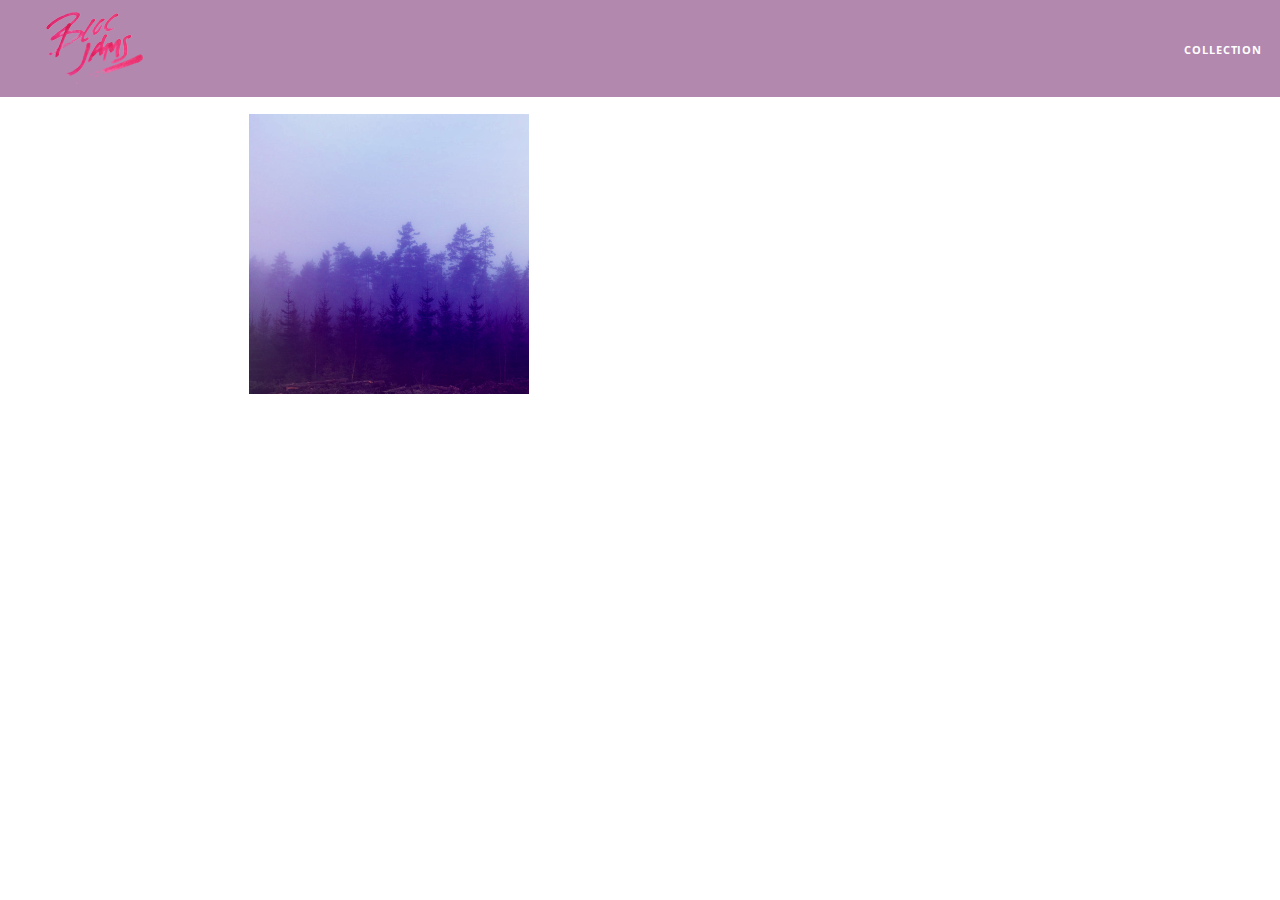
==== album.html @ 12446aa1 "completed checkpoint 6 Album View" ====
<!DOCTYPE html>
<html>
    <head>
        <title>Bloc Jams</title>
        <meta name="viewport" content="width=device-width, initial-scale=1">
        <link rel="stylesheet" type="text/css" href="http://fonts.googleapis.com/css?family=Open+Sans:400,800,600,700,300">
        <link rel="stylesheet" type="text/css" href="http://code.ionicframework.com/ionicons/2.0.1/css/ionicons.min.css">
        <link rel="stylesheet" type="text/css" href="styles/normalize.css">
        <link rel="stylesheet" type="text/css" href="styles/main.css">
        <link rel="stylesheet" type="text/css" href="styles/album.css">
    </head>
    <body class="album">
        <nav class="navbar"> <!-- nav bar -->
            <a href="index.html"  class="logo">
                <img src="assets/images/bloc_jams_logo.png" alt="bloc jams logo">
            </a>
            <div class="links-container">
                <a href="collection.html" class="navbar-link">collection</a>
            </div>
        </nav>
        <main class="album-view container narrow">
          <section class="clearfix">
            <div class="column half">
              <img src="assets/images/album_covers/01.png" class="album-cover-art">
            </div>
            <div class="album-view-details column half">
              <h2 class="album-view-title">The Colors</h2>
              <h3 class="album-view-artist">Pablo Picasso</h3>
              <h5 class="album-view-release-info">1909 Spanish Records</h5>
            </div>
          </section>
          <table class="album-view-song-list">
            <tr class="album-view-song-item">
              <td class="song-item-number">1</td>
              <td class="song-item-title">Blue</td>
              <td class="song-item-duration">X : XX</td>
            </tr>
            <tr class="album-view-song-item">
              <td class="song-item-number">2</td>
              <td class="song-item-title">Red</td>
              <td class="song-item-duration">X : XX</td>
            </tr>
            <tr class="album-view-song-item">
              <td class="song-item-number">3</td>
              <td class="song-item-title">Green</td>
              <td class="song-item-duration">X : XX</td>
            </tr>
            <tr class="album-view-song-item">
              <td class="song-item-number">4</td>
              <td class="song-item-title">Purple</td>
              <td class="song-item-duration">X : XX</td>
            </tr>
            <tr class="album-view-song-item">
              <td class="song-item-number">5</td>
              <td class="song-item-title">Black</td>
              <td class="song-item-duration">X : XX</td>
            </tr>
          </table>
        </main>
    </body>
</html>
---- styles/main.css ----
*, *::before, *::after{
  -moz-box-sizing: border-box;
  -webkit-box-sizing:border-box;
  box-sizing: border-box;
}

html{
  height: 100%; /*makes sure our HTML takes up 100% of the browser window */
  font-size: 100%;
    }

body{
  font-family: 'Open Sans';/*Sets our font to the "Open Sans" typeface */
  color: white;            /*Sets the text color to white */
  min-height:100%;         /*says the height of the body must be, at minimum, 100% of the window */
}

.navbar {
  position: relative;
  padding: 0.5rem;

  /* #1 added opacity to be able to see new background elements*/
  background-color: rgba(101,18,95,0.5);
  /* #2 creates a z-axis allowing this to be on TOP of other objects*/
  z-index: 1;
}

.navbar .logo {
  position: relative; /*positioning will be explained in a resource*/
  left: 2rem;
  cursor: pointer; /* produces a finger-pointer icon when you hover over the logo */
}
.navbar .links-container {
  display: table;
  position: absolute;
  top: 0;
  right: 0;
  height: 100px;
  color: white;
}

.links-container .navbar-link{
  display: table-cell;
  position: relative;
  height: 100%;
  padding-left: 1rem;
  padding-right: 1rem;
  /* #3 centers nav links vertically in containers*/
  vertical-align: middle;
  color: white;
  font-size: 0.625rem;
  letter-spacing: 0.05rem;
  font-weight: 700;
  text-transform: uppercase;
  /* #4  Eliminates underline on link*/
  text-decoration: none;
  cursor: pointer;
}

/* #5  Changes When Hovered*/
.links-container .navbar-link:hover {
  color: rgb(233,50,117);
}

.links-container .navbar-link:active{
  background-color: white;
}

.container {
  margin: 0 auto;
  max-width: 64rem;
}

.container.narrow{
  max-width: 56rem;
}

/*Medium and small screens (640px)*/
@media( min-width: 640px ){
  html { font-size: 112%; }
  .column{
    float: left;
    padding-left: 1rem;
    padding-right: 1rem;
  }
  .column.full {width: 100%; }
  .column.two-thirds {width: 66.7%;}
  .column.half { width: 50%;}
  .column.third {width: 33.3%;}
  .column.fourth{ width: 25%;}
  .column.flow-opposite {float: right;}
}



/*Large screens (1024px)*/
@media( min-width): 1024px ){
  html { font-size: 112%; };
}

.clearfix::before,
.clearfix::after {
  content:" ";
  display: table;
}

.clearfix::after {
  clear:both;
}
---- styles/album.css ----
body.album{
  background-image: url(../assets/images/blurred_backgrounds/blur_bg_3.jpg);
  background-repeat: no-repeat;
  background-attachment: fixed;
  background-position: center center;
  background-size: cover;
}

.album-cover-art{
  position: relative;
  left: 20%;
  margin-top: 1rem;
  width: 60%
}

.album-view-details{
  position: relative;
  top: 1.5rem;
  padding: 1rem;
}

.album-view-details .album-view-title{
  font-weight: 300;
  font-size: 2rem;
}

.album-view-details .album-view-artist{
  font-weight: 300;
  font-size: 2rem;
}

.album-view-details .album-view-release-info{
  font-weight: 300;
  font-size: 0.75rem;
}

.album-view-song-list{
  width: 90%;
  margin: 1.5rem auto;
  font-weight: 300;
  font-size: 0.75em;
  border-collapse: collapse;
}

.album-view-song-item{
  height: 3rem;
  /* 1 */
  border-bottom: 1px solid rgba(255,255,255,0.5);
}

.song-item-number{
  width: 5%;
}

.song-item-title{
  width: 85%;
}

.song-item-duration{
  width: 5%;
}

/* 2 */

@media (max-width: 640px) and (min-width: 320px) {
    .album-view-details {
        text-align: center;
    }

    .album-view-title {
        margin-top: 0;
    }
}

/* #3 */
@media (max-width: 1024px) and (min-width: 320px) {
   .album-view-song-list {
        position: relative;
        top: 1rem;
        width: 80%;
        margin: auto;
    }
}
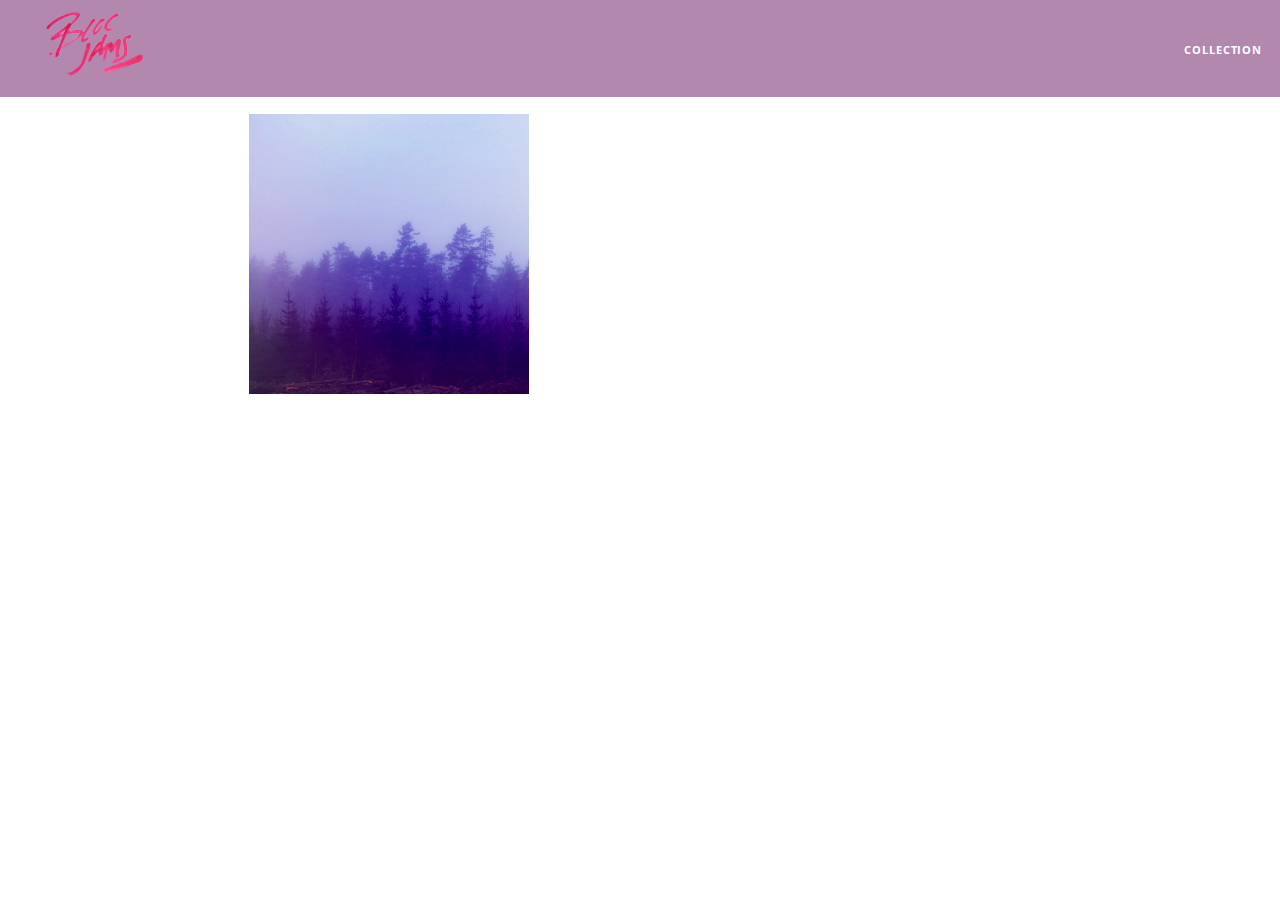
==== commit 552f6da2: "added music player layouts and styling" ====
--- a/album.html
+++ b/album.html
@@ -8,6 +8,7 @@
         <link rel="stylesheet" type="text/css" href="styles/normalize.css">
         <link rel="stylesheet" type="text/css" href="styles/main.css">
         <link rel="stylesheet" type="text/css" href="styles/album.css">
+        <link rel="stylesheet" type="text/css" href="styles/player_bar.css"
     </head>
     <body class="album">
         <nav class="navbar"> <!-- nav bar -->
@@ -30,32 +31,45 @@
             </div>
           </section>
           <table class="album-view-song-list">
-            <tr class="album-view-song-item">
-              <td class="song-item-number">1</td>
-              <td class="song-item-title">Blue</td>
-              <td class="song-item-duration">X : XX</td>
-            </tr>
-            <tr class="album-view-song-item">
-              <td class="song-item-number">2</td>
-              <td class="song-item-title">Red</td>
-              <td class="song-item-duration">X : XX</td>
-            </tr>
-            <tr class="album-view-song-item">
-              <td class="song-item-number">3</td>
-              <td class="song-item-title">Green</td>
-              <td class="song-item-duration">X : XX</td>
-            </tr>
-            <tr class="album-view-song-item">
-              <td class="song-item-number">4</td>
-              <td class="song-item-title">Purple</td>
-              <td class="song-item-duration">X : XX</td>
-            </tr>
-            <tr class="album-view-song-item">
-              <td class="song-item-number">5</td>
-              <td class="song-item-title">Black</td>
-              <td class="song-item-duration">X : XX</td>
-            </tr>
+            
           </table>
         </main>
+        <section class="player-bar">
+            <div class="container">
+                <div class="control-group main-controls">
+                    <a class="previous">
+                        <span class="ion-skip-backward"></span>
+                    </a>
+                    <a class="play-pause">
+                        <span class="ion-play"></span>
+                    </a>
+                    <a class="next">
+                        <span class="ion-skip-forward"></span>
+                    </a>
+                </div>
+                <div class="control-group currently-playing">
+                    <h2 class="song-name">My Dumb Song</h2>
+                    <div class="seek-control">
+                    <div class="seek-bar">
+                        <div class="fill"></div>
+                        <div class="thumb"></div>
+                        </div>
+                        <div class="current-time">2:30</div>
+                        <div class="total-time">4:45</div>
+                    </div>
+                    <h2 class="artist-song-mobile">My Dumb Song - Fallout Boy</h2>
+                    <h3 class="artist-name">Fallout Boy</h3>
+                </div>
+                <div class="control-group volume">
+                    <span class="ion-volume-high icon"></span>
+                    <div class="seek-bar">
+                        <div class="fill"></div>
+                        <div class="thumb"></div>
+                    </div>
+                </div>
+            
+            </div>
+        </section>
+        <script src="scripts/album.js"></script>
     </body>
 </html>
--- a/styles/album.css
+++ b/styles/album.css
@@ -4,6 +4,7 @@
   background-attachment: fixed;
   background-position: center center;
   background-size: cover;
+    padding-bottom: 200px;
 }
 
 .album-cover-art{
@@ -50,6 +51,7 @@
 
 .song-item-number{
   width: 5%;
+  min-width: 30px;
 }
 
 .song-item-title{
@@ -58,6 +60,27 @@
 
 .song-item-duration{
   width: 5%;
+}
+
+.album-song-button {
+    text-align: center;
+    font-size: 14px;
+    background-color: white;
+    color: rgb(210,40,123);
+    border-radius: 50% 50%;
+    display: inline-block;
+    width: 28px;
+    height: 28px;
+}
+
+.album-song-button:hover{
+    cursor: pointer;
+    color: white;
+    background-color: rgb(210, 40, 123);
+}
+
+.album-song-button span {
+    line-height: 28px;
 }
 
 /* 2 */
--- a/styles/player_bar.css
+++ b/styles/player_bar.css
@@ -0,0 +1,185 @@
+.player-bar{
+    position: fixed;
+    bottom: 0;
+    left: 0;
+    right: 0;
+    height: 200px;
+    background-color: rgba(255,255,255,0.3);
+    z-index: 100;
+}
+
+.player-bar a{
+    font-size: 1.1rem;
+    vertical-align: middle;
+}
+
+.player-bar a,
+.player-bar a:hover{
+    color: white;
+    cursor: pointer;
+    text-decoration: none;
+}
+
+.player-bar .container{
+    display: table;
+    padding: 0;
+    width: 90%;
+    min-height: 100%;
+}
+
+.player-bar .control-group{
+    display: table-cell;
+    vertical-align: middle;
+}
+
+.player-bar .main-controls{
+    width: 25%;
+    text-align: left;
+    padding-right: 1rem;
+}
+
+.player-bar .main-controls .previous {
+    margin-right: 16.5%;
+}
+
+.player-bar .main-controls .play-pause {
+    margin-right: 15%;
+    font-size: 1.6rem;
+}
+
+.player-bar .currently-playing{
+    width: 50%;
+    text-align: center;
+    position: relative;
+}
+
+.player-bar .currently-playing .song-name,
+.player-bar .currently-playing .artist-name,
+.player-bar .currently-playing .artist-song-mobile {
+    text-align: center;
+    font-size: 0.75rem;
+    margin: 0;
+    position: absolute;
+    width: 100%;
+    font-weight: 300;
+}
+
+.player-bar .currently-playing .song-name,
+.player-bar .currently-playing .artist-song-mobile{
+    top: 1.1rem;
+}
+
+.player-bar .currently-playing .artist-name{
+    bottom: 1.1rem;
+}
+
+.player-bar .currently-playing .artist-song-mobile{
+    display: none;
+}
+
+.seek-control {
+    position: relative;
+    font-size: 0.8rem;
+}
+
+.seek-control .current-time {
+    position: absolute;
+    top: 0.5rem;
+}
+
+.seek-control .total-time {
+    position: absolute;
+    right: 0;
+    top 0.5rem;
+}
+
+.seek-bar{
+    height: 0.25rem;
+    background-color: rgba(255,255,255,0.3)w;
+    border-radius: 2px;
+    position: relative;
+    cursor: pointer;
+}
+
+.seek-bar .fill {
+    background-color: white;
+    width: 36%;
+    height: 0.25rem;
+    border-radius: 2px;
+}
+
+.seek-bar .thumb {
+    position: absolute;
+    height: 0.5rem;
+    width: 0.5rem;
+    background-color: white;
+    left: 36%;
+    top: 50%;
+    /* #1 */
+    margin-left: -0.25rem;
+    margin-top: -0.25rem;
+    border-radius: 50%;
+    cursor: pointer;
+    -webkit-transition: all 100ms ease-in-out;
+    -moz-transition: all 100ms ease-in-out;
+    transition: all 100ms ease-in-out;
+}
+
+.seek-bar:hover thumb {
+    width: 1.1rem;
+    height: 1.1rem;
+    margin-top: -0.5rem;
+    margin-left: -0.5rem;
+}
+
+.player-bar .volume{
+    width: 25%;
+    text-align: right;
+}
+
+.player-bar .volume .icon {
+    font-size: 1.1rem;
+    display: inline-block;
+    vertical-align: middle;
+}
+
+.player-bar .volume .seek-bar {
+    display: inline-block;
+    width: 5.75rem;
+    vertical-align: middle;
+}
+
+@media (max-width: 640px) {
+      .player-bar {
+         padding: 1rem;
+         background-color: rgba(0,0,0,0.6);
+     }
+ 
+     .player-bar .main-controls,
+     .player-bar .currently-playing,
+     .player-bar .volume {
+         display: block;
+         margin: 0 auto;
+         padding: 0;
+         width: 100%;
+         text-align: center;
+     }
+     
+     .player-bar .main-controls,
+     .player-bar .volume {
+         min-height: 3.5rem;
+     }
+     
+     .player-bar .currently-playing {
+         min-height: 2.5rem;
+     }
+      
+     .player-bar .artist-name,
+     .player-bar .song-name {
+         display: none;
+     }
+ 
+     .player-bar .currently-playing .artist-song-mobile {
+         display: block;
+     }
+}